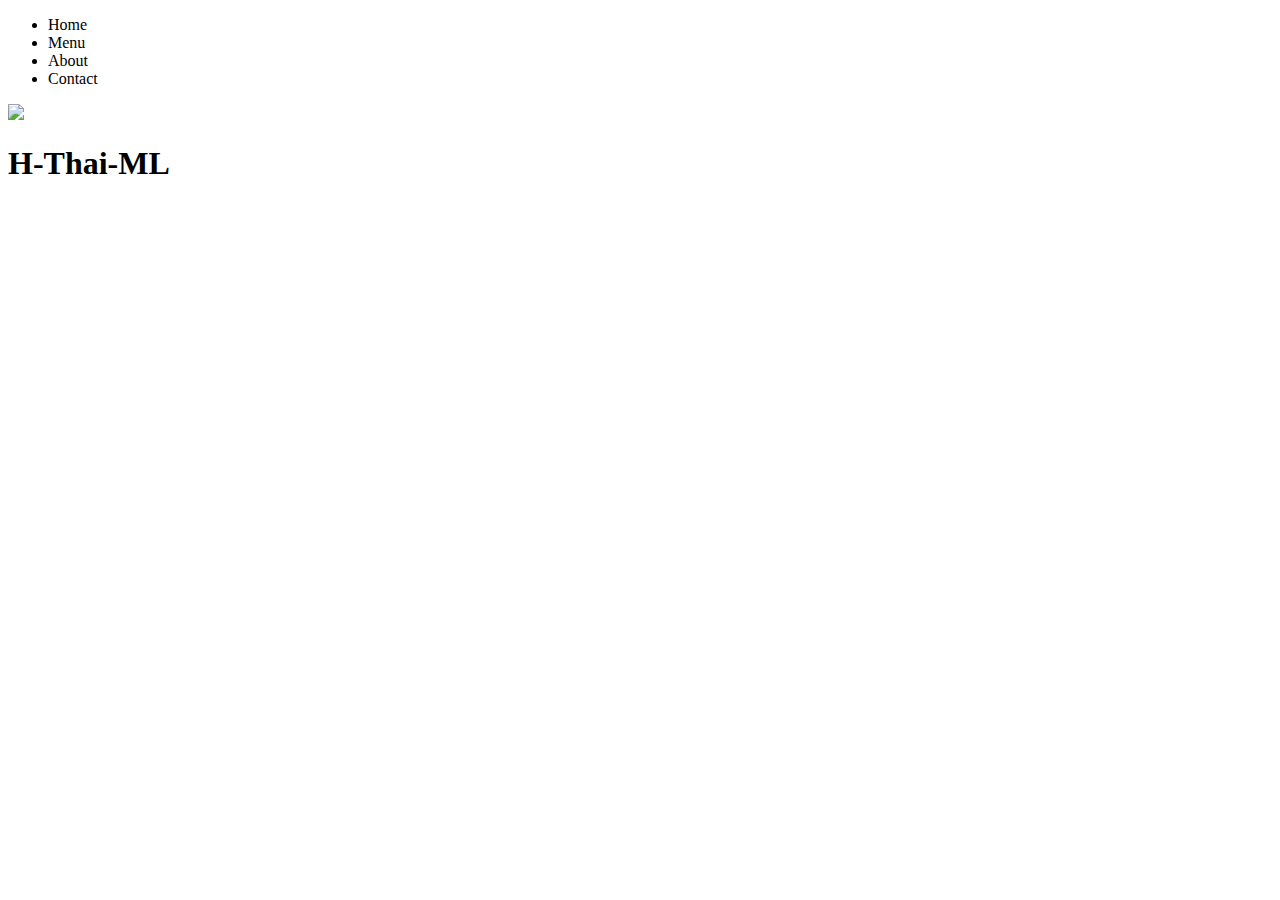
==== index.html @ 95471e3b "first changes for class homework project" ====
<!DOCTYPE html>
<html lang="en">
<head>
    <meta charset="UTF-8">
    <meta name="viewport" content="width=device-width, initial-scale=1.0">
    <title>H-Thai-ML</title>
    <link rel="stylesheet" href="assets/css/style.css" type="text/css">
</head>



<body>
    <!-- HOME PAGE -->
    <!-- TODO: Navbar here -->
    <nav> 
        <ul>
            <li> Home </li>
            <li> Menu </li>
            <li> About </li>
            <li> Contact </li>
        </ul>
    </nav>
    <!-- TODO: Banner Image here-->
    <img id="banner" src="assets/images/banner.png">
    <main>
        <h1>H-Thai-ML</h1>
        <!-- TODO: Home page code here-->
    </main>
</body>
</html>
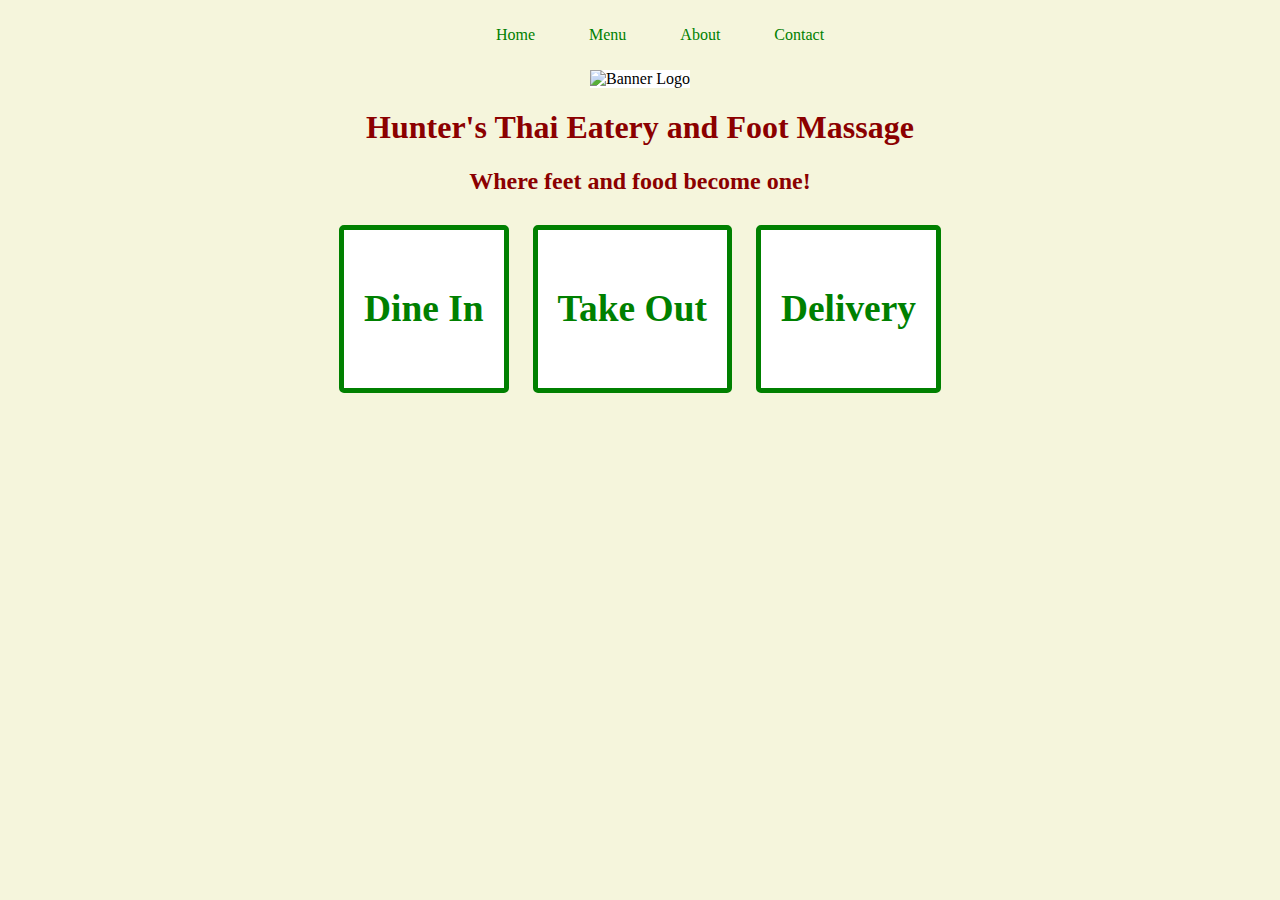
==== commit 21113d81: "Scaled image by editing CSS. Added to body and gave this wonderful restaurant a name." ====
--- a/index.html
+++ b/index.html
@@ -21,10 +21,24 @@
         </ul>
     </nav>
     <!-- TODO: Banner Image here-->
-    <img id="banner" src="assets/images/banner.png">
+    <img 
+    id="banner" 
+    alt="Banner Logo"
+    src="./assets/images/banner.png">
     <main>
-        <h1>H-Thai-ML</h1>
+        <!-- This name is a reference to the famous Jones Barbeque and Foot Massage, first and greatest of its kind!  --> 
+        <h1>Hunter's Thai Eatery and Foot Massage  </h1>
+        <h2> Where feet and food become one! </h2>
         <!-- TODO: Home page code here-->
+        <div class="service">
+            <h3>Dine In</h3> 
+        </div>
+        <div class="service">    
+            <h3>Take Out</h3>
+        </div>
+        <div class="service">     
+            <h3>Delivery</h3>
+       </div>
     </main>
 </body>
 </html>--- a/assets/css/style.css
+++ b/assets/css/style.css
@@ -0,0 +1,89 @@
+html,
+body {
+    margin: 0;
+    padding: 0;
+    background-color: beige;
+    text-align: center;
+}
+
+h1,
+h2 {
+    color: darkred;
+}
+
+h3, 
+p,
+li {
+    color: green;
+}
+
+img {
+    width: 100%;
+    height: auto;
+    max-width: 100%;
+}
+
+main {
+    margin: 0 20%;
+}
+
+nav {
+    background-color: beige;
+    padding: 10px;
+}
+
+
+
+nav ul {
+    list-style-type: none;
+    text-align: center;
+}
+
+nav li {
+    display: inline;
+    padding: 25px;
+}
+
+nav a {
+    text-decoration: none;
+    font-size: 1.6em;
+    color: green;
+    margin-right: 25px;
+}
+
+nav a:hover {
+    color: darkred;
+}
+
+#banner {
+    width: 40%;
+    height: auto;
+    background-color: white;
+}
+
+#banner img {
+    width: 60%;
+    height: auto;
+}
+
+.service {
+    display: inline-block;
+    background-color: white;
+    border: 5px solid green;
+    border-radius: 5px;
+    color: darkred;
+    font-size: 2em;
+    padding: 20px;
+    margin: 10px;
+}
+
+table {
+    border: 3px solid black;
+    width: 100%;
+}
+  
+td,
+th {
+    border: 1px solid black;
+    padding: 5px;
+}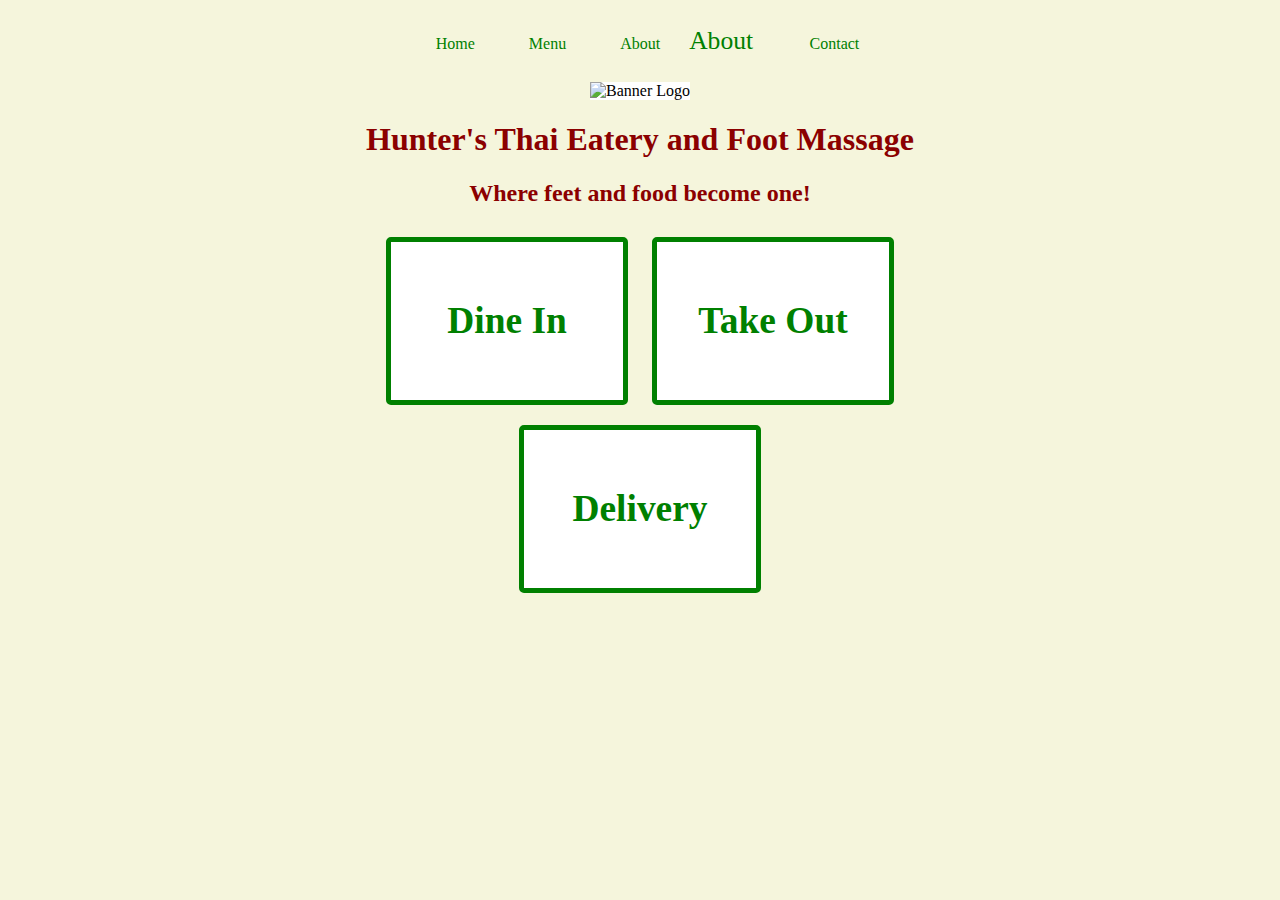
==== commit 51c2def7: "added first link and other small changes when I had a brief moment at work" ====
--- a/index.html
+++ b/index.html
@@ -17,7 +17,9 @@
             <li> Home </li>
             <li> Menu </li>
             <li> About </li>
+            <a href="about.html"> About </a>
             <li> Contact </li>
+            <a
         </ul>
     </nav>
     <!-- TODO: Banner Image here-->
--- a/assets/css/style.css
+++ b/assets/css/style.css
@@ -75,6 +75,10 @@
     font-size: 2em;
     padding: 20px;
     margin: 10px;
+    text-align: center;
+    width: 25%;
+    height: auto
+
 }
 
 table {
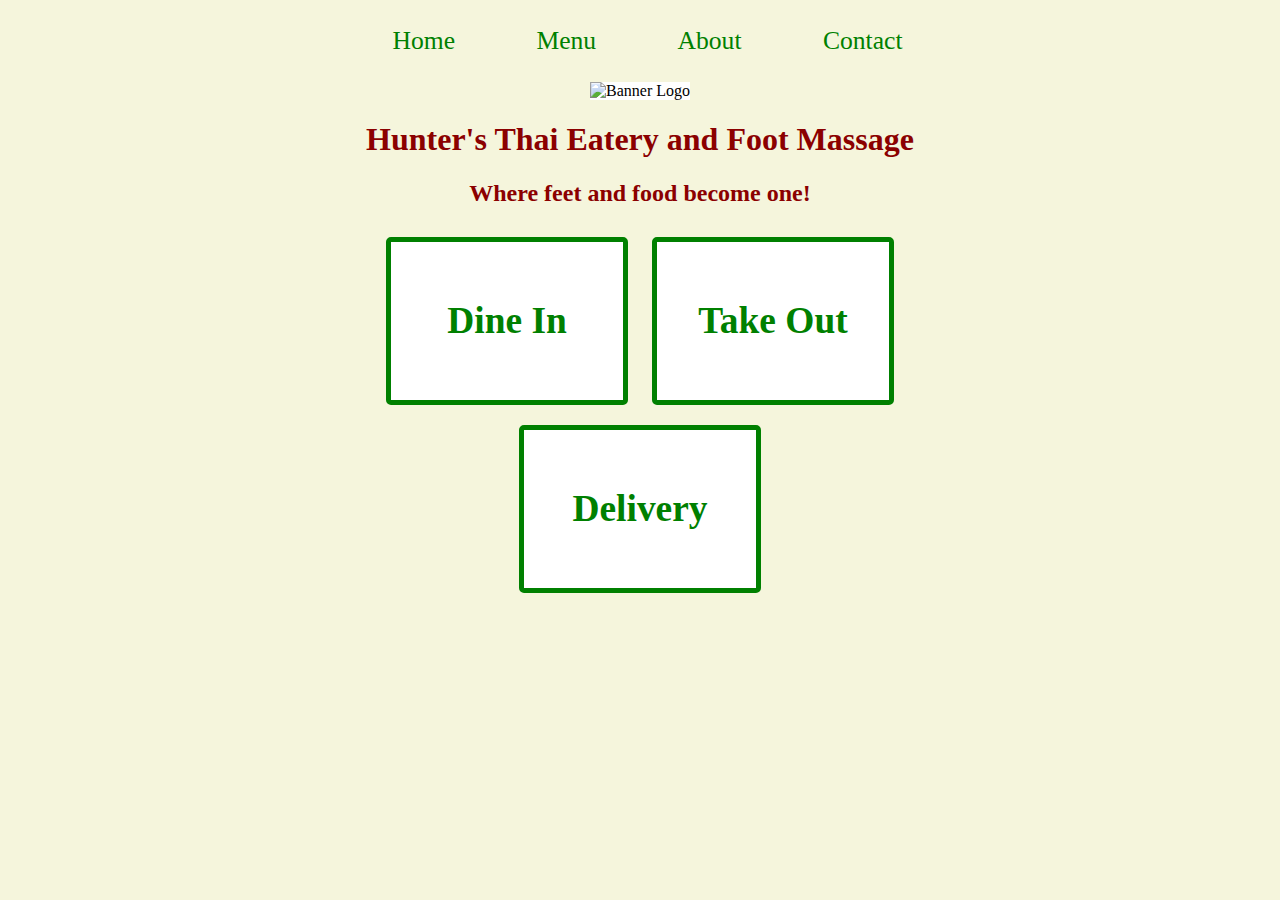
==== commit 681347d9: "Added styling, a beautiful picture and other assorted things" ====
--- a/index.html
+++ b/index.html
@@ -14,12 +14,18 @@
     <!-- TODO: Navbar here -->
     <nav> 
         <ul>
-            <li> Home </li>
-            <li> Menu </li>
-            <li> About </li>
-            <a href="about.html"> About </a>
-            <li> Contact </li>
-            <a
+            <li> 
+                <a href="home.html"> Home </a>
+            </li>
+            <li> 
+                <a href="menu.html"> Menu </a>
+            </li>
+            <li> 
+                <a href="about.html"> About </a>
+            </li>
+            <li> 
+                <a href="contact.html"> Contact </a>
+            </li>
         </ul>
     </nav>
     <!-- TODO: Banner Image here-->
--- a/assets/css/style.css
+++ b/assets/css/style.css
@@ -15,12 +15,13 @@
 p,
 li {
     color: green;
+    size: medium;
 }
 
 img {
-    width: 100%;
+    width: 75%;
     height: auto;
-    max-width: 100%;
+    max-width: 25%;
 }
 
 main {
@@ -56,7 +57,7 @@
 }
 
 #banner {
-    width: 40%;
+    width: 75%;
     height: auto;
     background-color: white;
 }
@@ -64,6 +65,7 @@
 #banner img {
     width: 60%;
     height: auto;
+    max-height: 50%;
 }
 
 .service {
@@ -90,4 +92,18 @@
 th {
     border: 1px solid black;
     padding: 5px;
+}
+
+.locations{
+    text-align: center;
+    padding: 15px;
+    list-style: none;
+}
+
+.about-images-styling {
+    display: inline-block;
+}
+
+.about-images-styling-foot-picture {
+    height: 263.98px; 
 }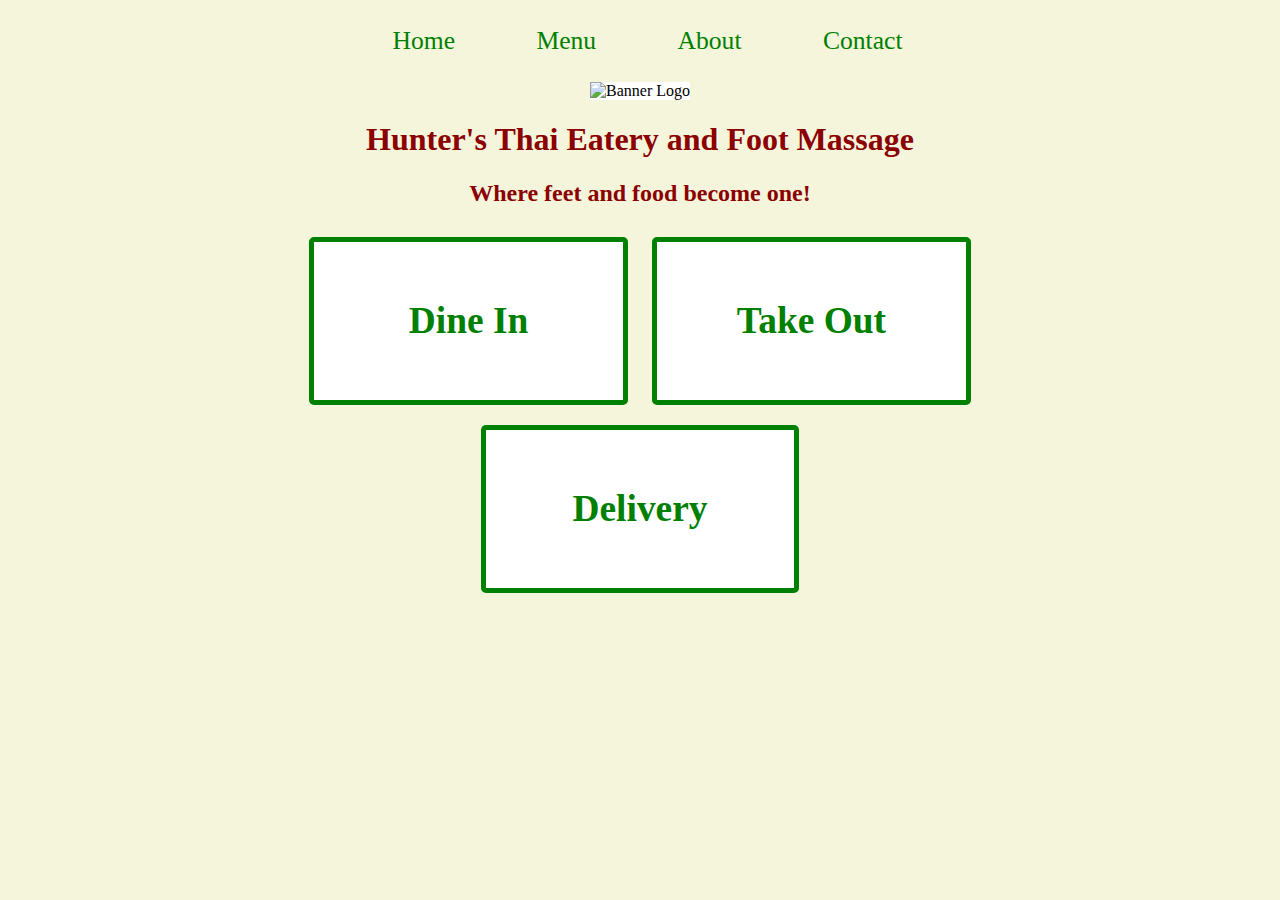
==== commit aa76e8d9: "changed some styling, tried to solve the problem of the different sized pictures on the about page, " ====
--- a/index.html
+++ b/index.html
@@ -5,6 +5,9 @@
     <meta name="viewport" content="width=device-width, initial-scale=1.0">
     <title>H-Thai-ML</title>
     <link rel="stylesheet" href="assets/css/style.css" type="text/css">
+    <link
+        rel="stylesheet"
+        href="https://pro.fontawesome.com/releases/v5.10.0/css/all.css">
 </head>
 
 
@@ -32,7 +35,9 @@
     <img 
     id="banner" 
     alt="Banner Logo"
-    src="./assets/images/banner.png">
+    src="./assets/images/banner.png"
+    >
+    
     <main>
         <!-- This name is a reference to the famous Jones Barbeque and Foot Massage, first and greatest of its kind!  --> 
         <h1>Hunter's Thai Eatery and Foot Massage  </h1>
--- a/assets/css/style.css
+++ b/assets/css/style.css
@@ -78,7 +78,7 @@
     padding: 20px;
     margin: 10px;
     text-align: center;
-    width: 25%;
+    width: 35%;
     height: auto
 
 }
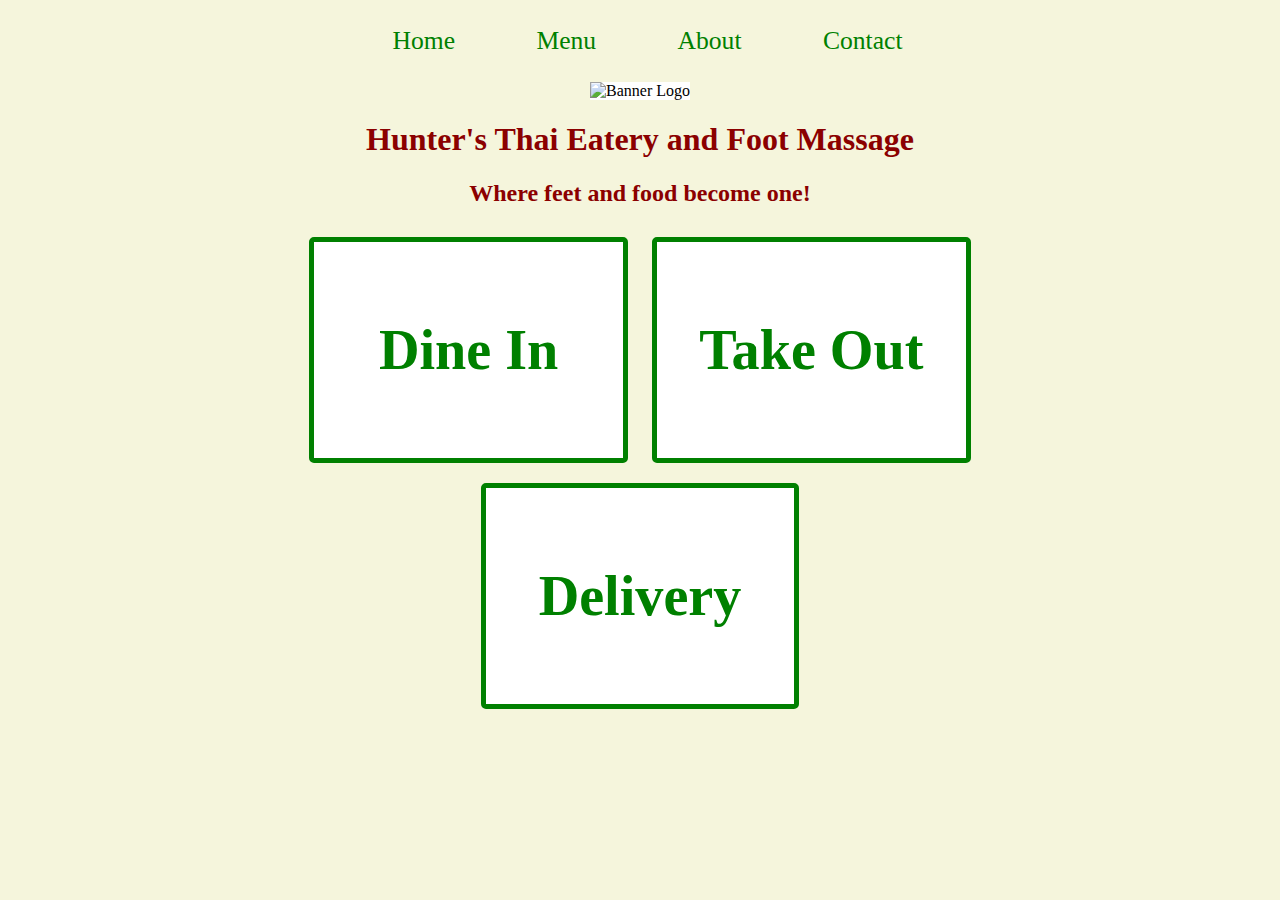
==== commit 05ed1050: "Made home page link to index.html" ====
--- a/index.html
+++ b/index.html
@@ -18,7 +18,7 @@
     <nav> 
         <ul>
             <li> 
-                <a href="home.html"> Home </a>
+                <a href="index.html"> Home </a>
             </li>
             <li> 
                 <a href="menu.html"> Menu </a>
@@ -37,7 +37,7 @@
     alt="Banner Logo"
     src="./assets/images/banner.png"
     >
-    
+
     <main>
         <!-- This name is a reference to the famous Jones Barbeque and Foot Massage, first and greatest of its kind!  --> 
         <h1>Hunter's Thai Eatery and Foot Massage  </h1>
--- a/assets/css/style.css
+++ b/assets/css/style.css
@@ -74,7 +74,7 @@
     border: 5px solid green;
     border-radius: 5px;
     color: darkred;
-    font-size: 2em;
+    font-size: 3em;
     padding: 20px;
     margin: 10px;
     text-align: center;
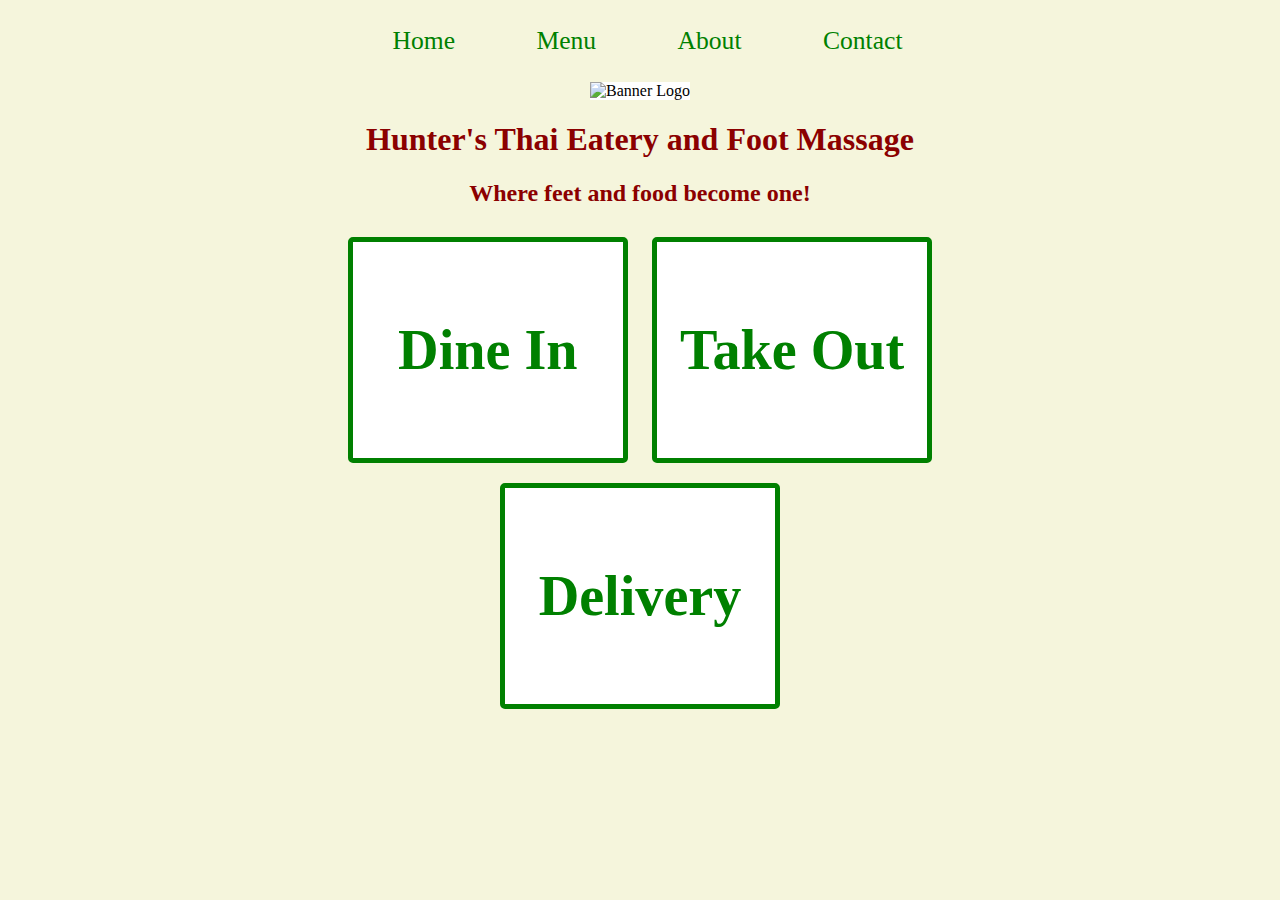
==== commit f27b3ebf: "added a couple of comments and made general bug fixes" ====
--- a/index.html
+++ b/index.html
@@ -5,9 +5,6 @@
     <meta name="viewport" content="width=device-width, initial-scale=1.0">
     <title>H-Thai-ML</title>
     <link rel="stylesheet" href="assets/css/style.css" type="text/css">
-    <link
-        rel="stylesheet"
-        href="https://pro.fontawesome.com/releases/v5.10.0/css/all.css">
 </head>
 
 
--- a/assets/css/style.css
+++ b/assets/css/style.css
@@ -15,13 +15,13 @@
 p,
 li {
     color: green;
-    size: medium;
+    size: large;
 }
 
 img {
     width: 75%;
     height: auto;
-    max-width: 25%;
+    max-width: 35%;
 }
 
 main {
@@ -57,13 +57,13 @@
 }
 
 #banner {
-    width: 75%;
+    width: 80%;
     height: auto;
     background-color: white;
 }
 
 #banner img {
-    width: 60%;
+    width: 80%;
     height: auto;
     max-height: 50%;
 }
@@ -78,7 +78,7 @@
     padding: 20px;
     margin: 10px;
     text-align: center;
-    width: 35%;
+    width: 30%;
     height: auto
 
 }
@@ -106,4 +106,8 @@
 
 .about-images-styling-foot-picture {
     height: 263.98px; 
+}
+
+.bigger-text {
+    font-size: 1.4em;
 }